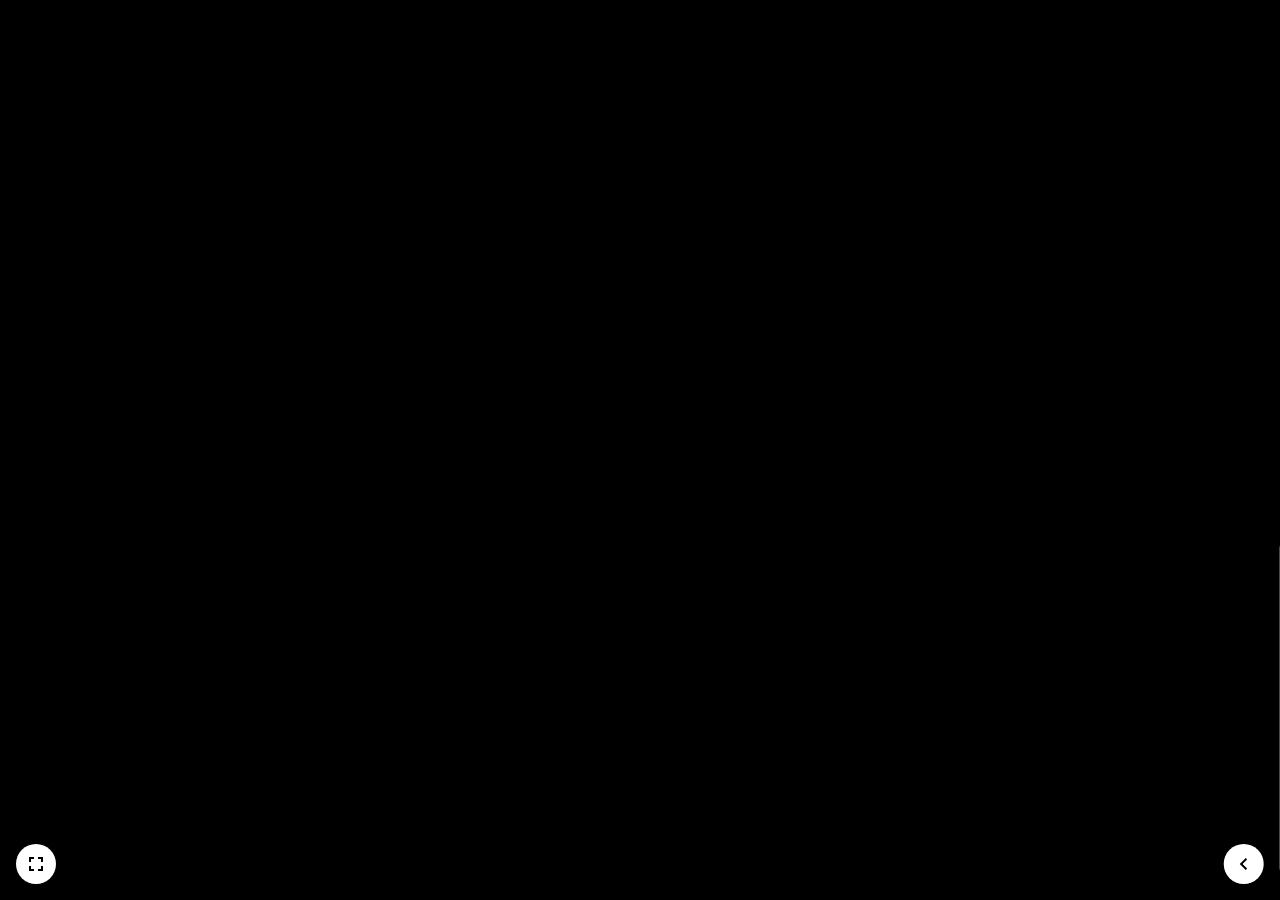
==== index.html @ 1e3e7b87 "add files" ====
<!DOCTYPE html>
<html lang="en">
  <head>
    <meta charset="UTF-8" />
    <link rel="icon" href="/favicon.png" />
    <meta name="viewport" content="width=device-width, initial-scale=1.0" />
    <title>Symulator oczu</title>
    <script type="module" crossorigin src="/assets/index.f0b1fcce.js"></script>
    <link rel="stylesheet" href="/assets/index.5fce2079.css">
  </head>
  <body>
    <div id="app"></div>
    
  </body>
</html>
---- assets/index.5fce2079.css ----
.button-fullscreen[data-v-3ba0a214]{display:block;position:fixed;bottom:16px;left:16px;background-color:#fff;border-radius:50%;border:none;padding:8px}.button-fullscreen svg[data-v-3ba0a214]{display:block}.side-panel[data-v-0a3eb707]{max-width:100vw;width:max-content;position:fixed;right:0;bottom:0;display:flex;flex-flow:row nowrap;gap:16px;align-items:flex-end;margin:16px 0 16px 16px;transition:transform .2s ease-in-out}.side-panel[data-v-0a3eb707]:not(.shown){transform:translate(calc(100% - 56px))}.side-panel.shown .side-toggle svg[data-v-0a3eb707]{transform:scaleX(-1)}.side-toggle[data-v-0a3eb707]{display:block;background-color:#fff;border-radius:50%;border:none;padding:8px}.side-toggle svg[data-v-0a3eb707]{display:block;transition:transform .2s ease-in-out}.side-content[data-v-0a3eb707]{border-top-left-radius:16px;border-bottom-left-radius:16px;background-color:#fff;padding:16px;height:max-content;max-height:calc(100vh - 32px);overflow-y:auto;display:flex;flex-flow:column nowrap}.effect[data-v-0a3eb707]{display:flex;flex-flow:row nowrap;align-items:center;gap:4px;padding:4px;border-radius:4px;cursor:pointer}.effect.selected[data-v-0a3eb707]{background-color:#000;outline:2px solid black;color:#fff;cursor:initial}.effect span[data-v-0a3eb707]{height:32px;line-height:32px;display:inline-block}.effect-icon[data-v-0a3eb707]{width:32px;height:32px;border-radius:25%}.container{display:grid;place-items:center;width:100%;height:100%}.canvas{display:block}body{margin:0;width:100vw;height:100vh;display:block;background-color:#000;font-family:Arial,Helvetica,sans-serif;box-sizing:border-box}#app{width:100%;height:100%}
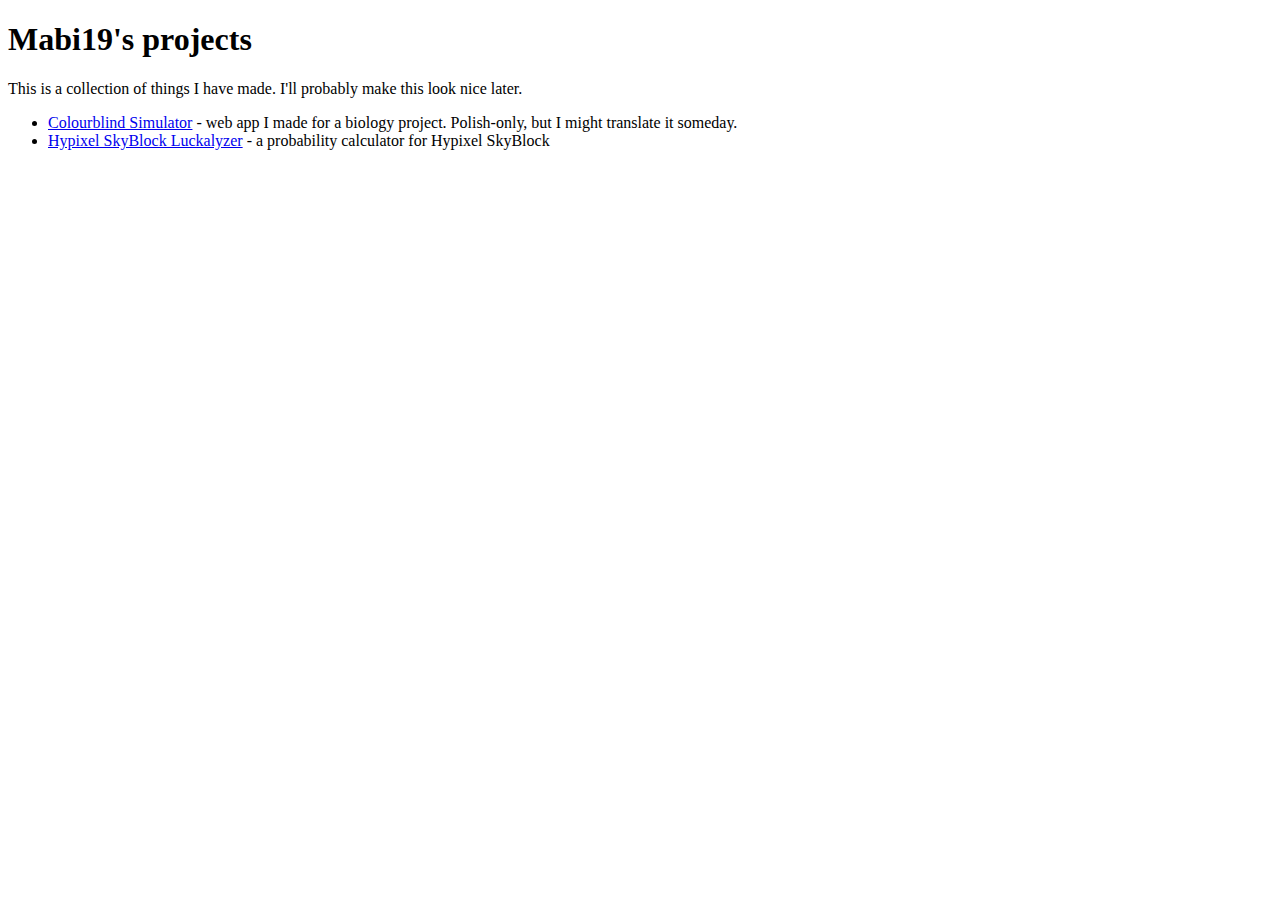
==== commit 33876c47: "Organise a bit" ====
--- a/index.html
+++ b/index.html
@@ -1,15 +1,20 @@
 <!DOCTYPE html>
 <html lang="en">
-  <head>
-    <meta charset="UTF-8" />
-    <link rel="icon" href="/favicon.png" />
-    <meta name="viewport" content="width=device-width, initial-scale=1.0" />
-    <title>Symulator oczu</title>
-    <script type="module" crossorigin src="/assets/index.f0b1fcce.js"></script>
-    <link rel="stylesheet" href="/assets/index.5fce2079.css">
-  </head>
-  <body>
-    <div id="app"></div>
-    
-  </body>
+<head>
+    <meta charset="UTF-8">
+    <meta http-equiv="X-UA-Compatible" content="IE=edge">
+    <meta name="viewport" content="width=device-width, initial-scale=1.0">
+    <title>Mabi19's projects</title>
+</head>
+<body>
+    <h1>Mabi19's projects</h1>
+    <p>This is a collection of things I have made. I'll probably make this look nice later.</p>
+    <ul>
+        <li>
+            <a href="/colourblind-simulator/">Colourblind Simulator</a> - web app I made for a biology project.
+            Polish-only, but I might translate it someday.
+        </li>
+        <li><a href="/luckalyzer">Hypixel SkyBlock Luckalyzer</a> - a probability calculator for Hypixel SkyBlock</li>
+    </ul>
+</body>
 </html>
